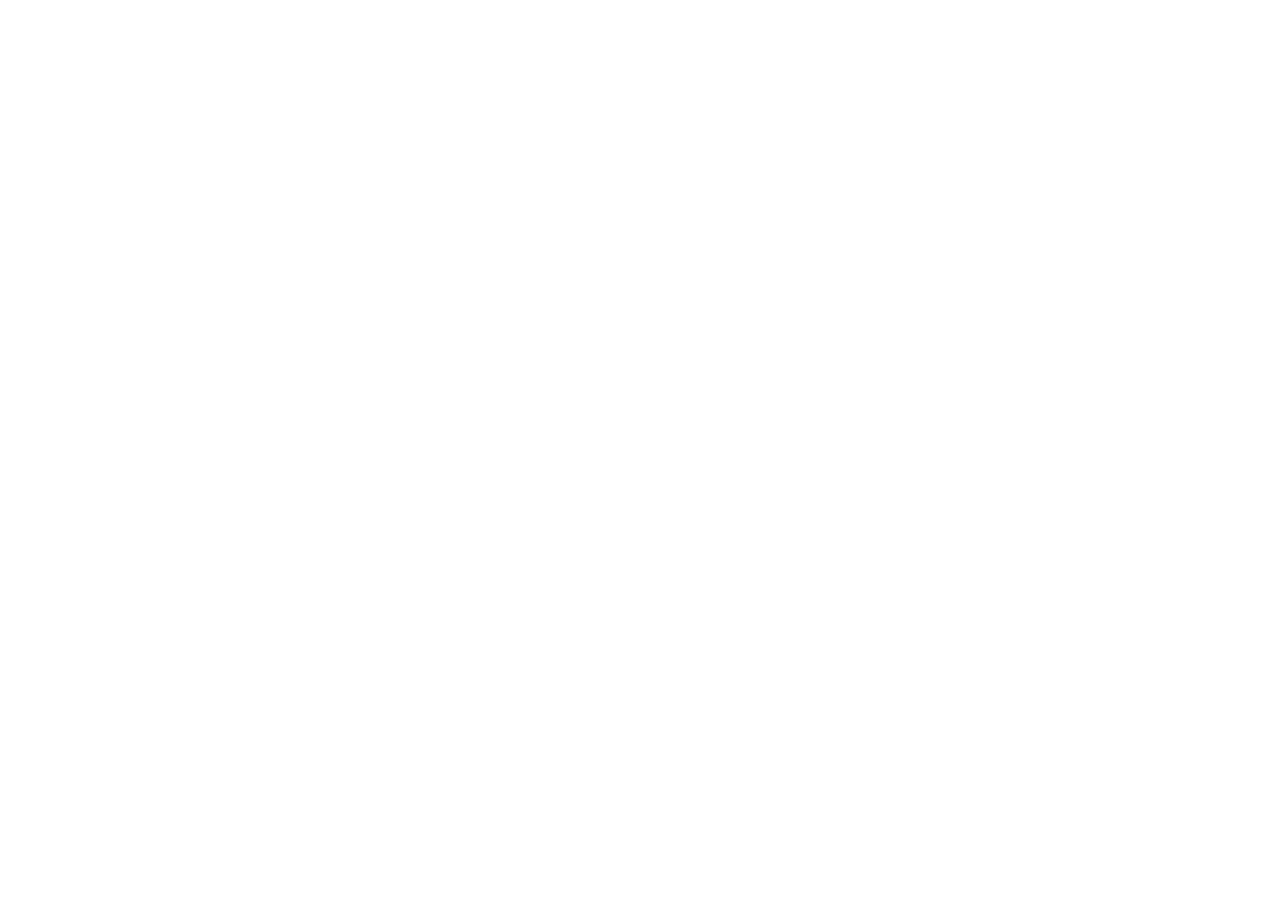
==== index.html @ 0f4587c6 "workflow and html (empty) pages have been added" ====
<!DOCTYPE html>
<html lang="en">
<head>
    <meta charset="UTF-8">
    <meta name="viewport" content="width=device-width, initial-scale=1.0">
    <title>Home</title>
</head>
<body>
    
</body>
</html>
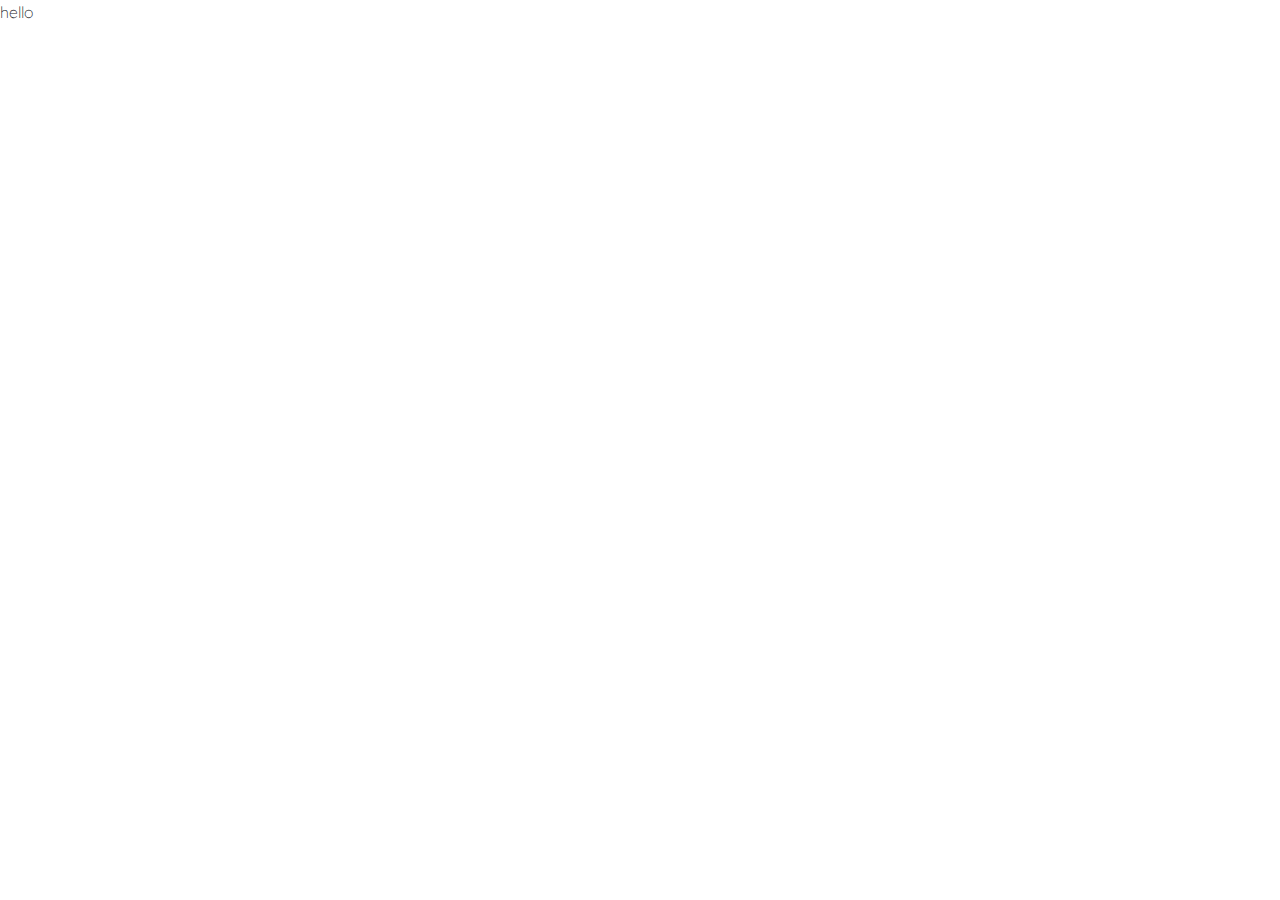
==== commit 1b70d24f: "fonts , stylesheets and js files for all pages are added (blank)" ====
--- a/index.html
+++ b/index.html
@@ -1,11 +1,25 @@
 <!DOCTYPE html>
 <html lang="en">
+
 <head>
     <meta charset="UTF-8">
     <meta name="viewport" content="width=device-width, initial-scale=1.0">
     <title>Home</title>
+    <!-- stylesheet libs-->
+    <link rel="stylesheet" href="bootstrap/css/bootstrap.min.css" />
+    <link rel="stylesheet" href="css/main.css" />
+    <link rel="stylesheet" href="css/index_style.css" />
 </head>
+
 <body>
-    
+
+<p>hello</p>
+
+    <!--js libs-->
+    <script src="js/jquery-3.5.1.min.js"></script>
+    <script src="bootstrap/js/bootstrap.min.js"></script>
+    <script src="js/main.js"></script>
+    <script src="js/index.js"></script>
 </body>
+
 </html>--- a/css/main.css
+++ b/css/main.css
@@ -0,0 +1,24 @@
+/* Color Theme Swatches in Hex
+***purple***
+#8836BF light
+#762EA6 medium
+#5B2A8C dark
+#A993BF brown
+#6A36D9 blue
+ */
+ @font-face {
+    font-family: 'quicksandfont';
+    src: url('../fonts/quicksandfont.eot'); /* IE9 Compat Modes */
+    src: url('../fonts/quicksandfont.eot?#iefix') format('embedded-opentype'), /* IE6-IE8 */
+         url('../fonts/quicksandfont.woff2') format('woff2'), /* Super Modern Browsers */
+         url('../fonts/quicksandfont.woff') format('woff'), /* Pretty Modern Browsers */
+         url('../fonts/quicksandfont.ttf')  format('truetype'), /* Safari, Android, iOS */
+         url('../fonts/quicksandfont.svg#svgFontName') format('svg'); /* Legacy iOS */
+  }
+  
+ p {
+     box-sizing: border-box;
+     margin: 0;
+     padding: 0;
+     font-family:'quicksandfont', Helvetica, sans-serif;
+ }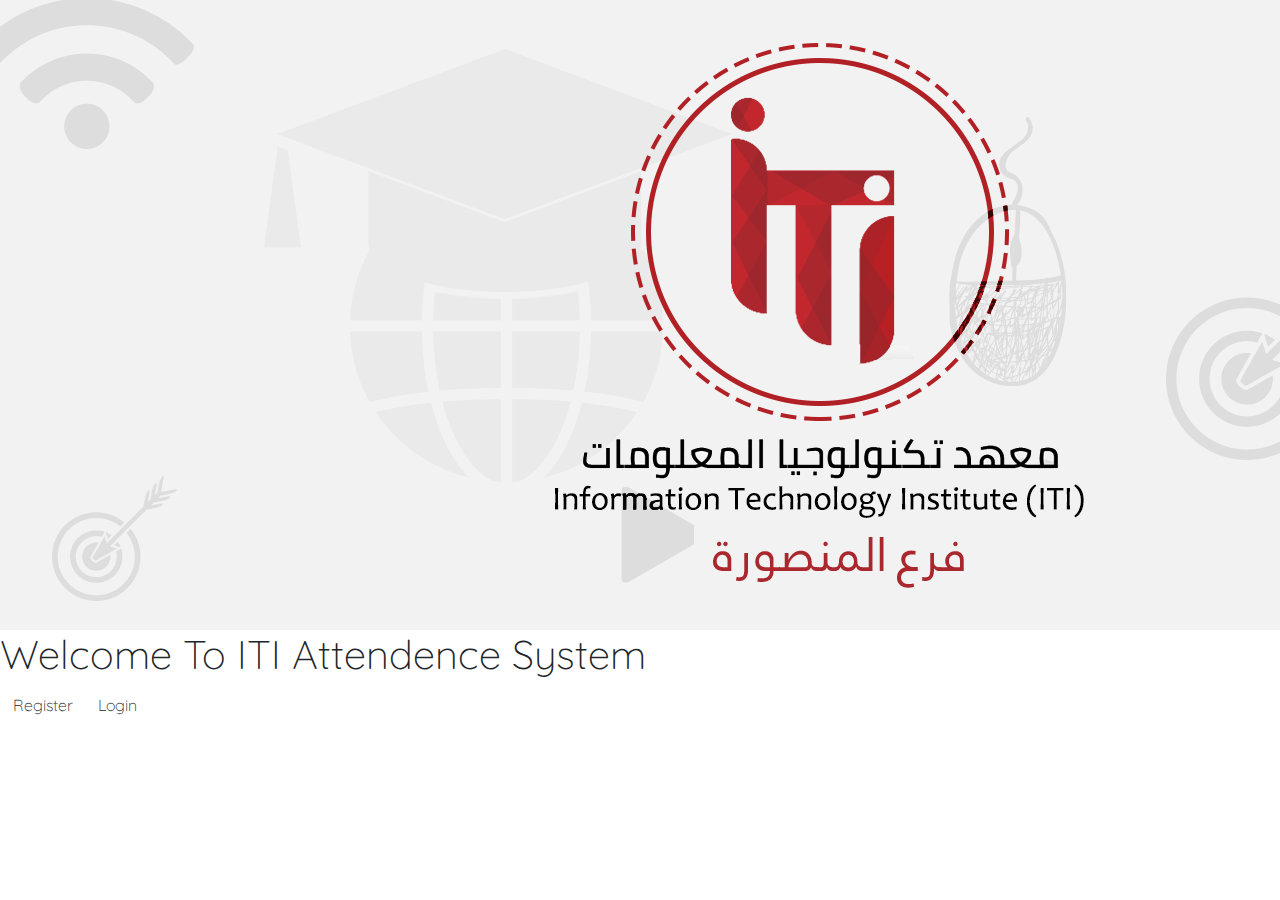
==== commit e1cdcfe5: "index html content added" ====
--- a/index.html
+++ b/index.html
@@ -12,9 +12,21 @@
 </head>
 
 <body>
-
-<p>hello</p>
-
+    <div class="wrapper">
+        <header>
+            <img src="img/banner.png">
+        </header>
+        <section>
+            <h1 class="welcomeMsg">Welcome To ITI Attendence System</h1>
+            <div class="btn-group" role="group" aria-label="Button group">
+              <button class="btn registerbtn">Register</button>
+              <button class="btn loginbtn">Login</button>
+            </div>
+        </section>
+        <footer>
+            
+        </footer>
+    </div>
     <!--js libs-->
     <script src="js/jquery-3.5.1.min.js"></script>
     <script src="bootstrap/js/bootstrap.min.js"></script>
--- a/css/main.css
+++ b/css/main.css
@@ -1,11 +1,21 @@
 /* Color Theme Swatches in Hex
-***purple***
-#8836BF light
-#762EA6 medium
-#5B2A8C dark
-#A993BF brown
-#6A36D9 blue
- */
+
+#F205CB
+pink
+
+#7C05F2
+light purple
+
+#6204BF
+medium purple
+
+#050259
+dark purple
+
+#F23827
+red
+
+*/
  @font-face {
     font-family: 'quicksandfont';
     src: url('../fonts/quicksandfont.eot'); /* IE9 Compat Modes */
@@ -16,7 +26,7 @@
          url('../fonts/quicksandfont.svg#svgFontName') format('svg'); /* Legacy iOS */
   }
   
- p {
+ * {
      box-sizing: border-box;
      margin: 0;
      padding: 0;
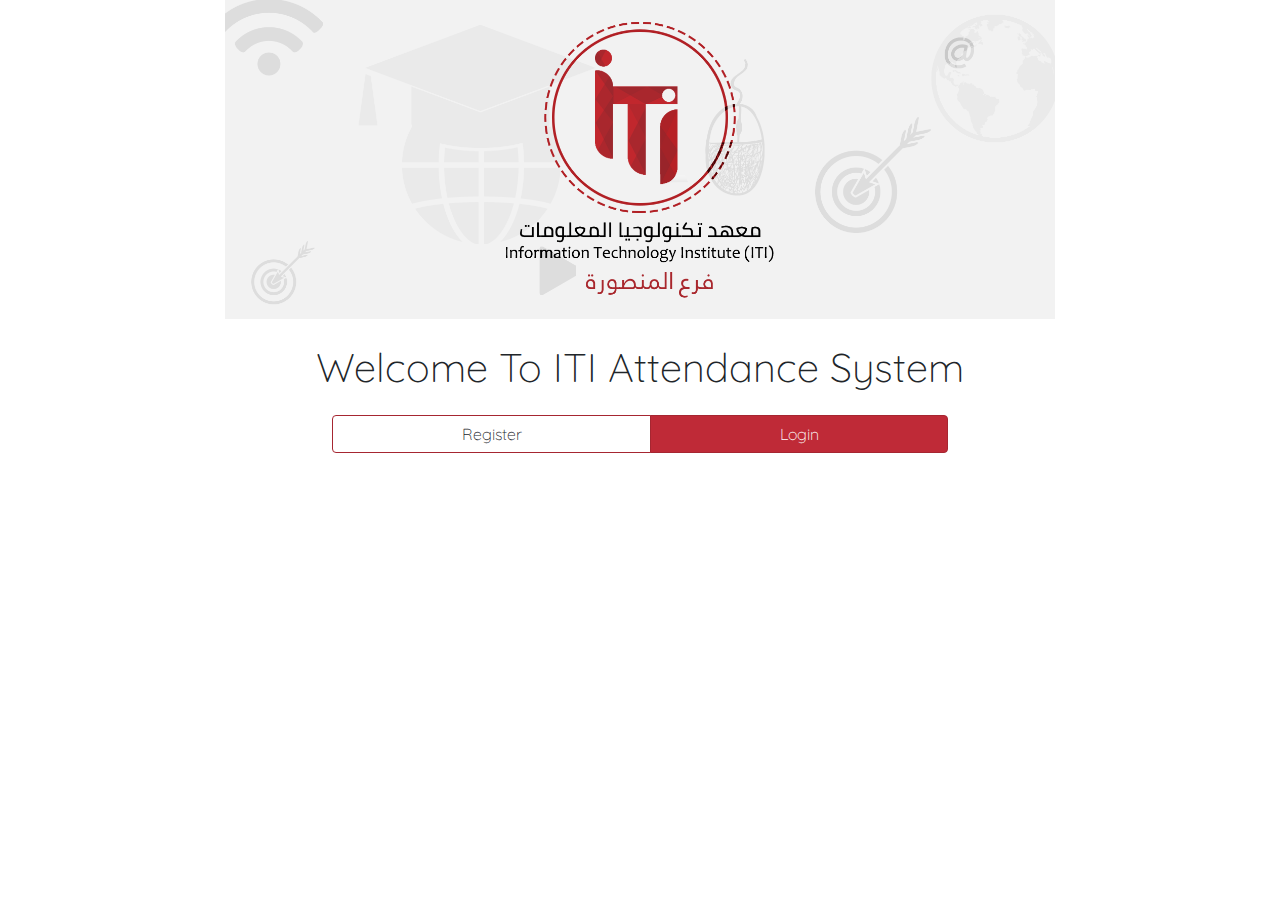
==== commit 6039fdf5: "index page done" ====
--- a/index.html
+++ b/index.html
@@ -12,19 +12,19 @@
 </head>
 
 <body>
-    <div class="wrapper">
-        <header>
-            <img src="img/banner.png">
+    <div class="container-fluid">
+        <header class="row">
+            <img class="col-12 col-sm-8 offset-sm-2" src="img/banner.png">
         </header>
-        <section>
-            <h1 class="welcomeMsg">Welcome To ITI Attendence System</h1>
-            <div class="btn-group" role="group" aria-label="Button group">
-              <button class="btn registerbtn">Register</button>
-              <button class="btn loginbtn">Login</button>
+        <section class="row">
+            <h1 class="text-center mb-4 mt-4 welcomeMsg">Welcome To ITI Attendance System</h1>
+            <div class="btn-group col-12 col-sm-6 offset-sm-3" role="group" aria-label="Button group">
+              <a href="/register_page.html" class="btn registerbtn">Register</a>
+              <a href="/login_page.html" class="btn filled loginbtn">Login</a>
             </div>
         </section>
         <footer>
-            
+
         </footer>
     </div>
     <!--js libs-->
--- a/css/main.css
+++ b/css/main.css
@@ -1,19 +1,14 @@
 /* Color Theme Swatches in Hex
 
-#F205CB
-pink
+#BF2A37
+light red
 
-#7C05F2
-light purple
+#A62631
+dark red
 
-#6204BF
-medium purple
+#BF7379
+grey red
 
-#050259
-dark purple
-
-#F23827
-red
 
 */
  @font-face {
@@ -27,8 +22,18 @@
   }
   
  * {
-     box-sizing: border-box;
-     margin: 0;
-     padding: 0;
      font-family:'quicksandfont', Helvetica, sans-serif;
+ }
+ .btn{
+    border: 1px solid #A62631;
+ }
+ .filled {
+    background-color:#BF2A37;
+    color: white;
+ }
+ .btn:focus{
+     box-shadow:0 0 0 .12rem #bf73797e;
+ }
+ .btn.filled:hover{
+     color: white;
  }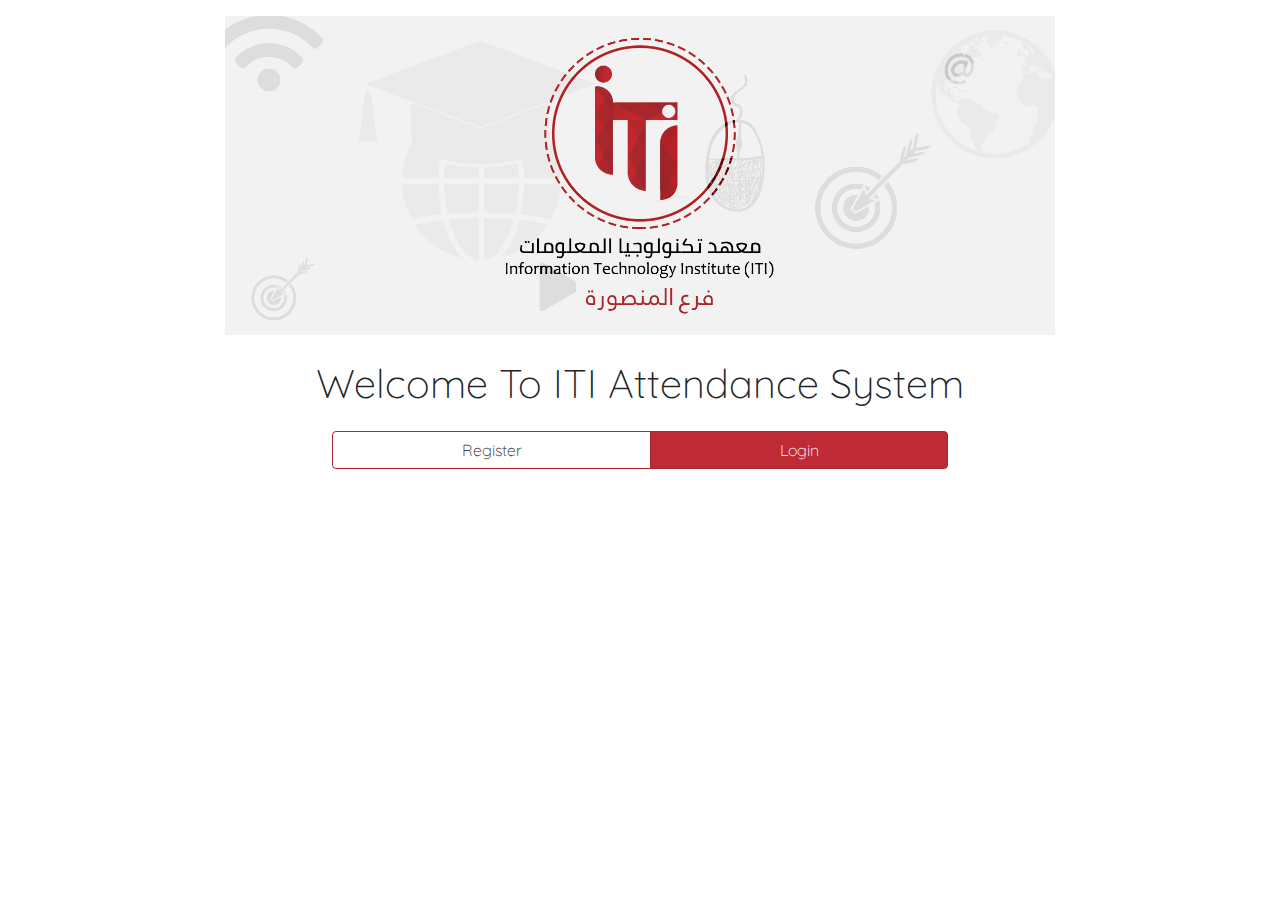
==== commit a0d3e938: "alert message as bootstrap modal done" ====
--- a/index.html
+++ b/index.html
@@ -29,6 +29,7 @@
     </div>
     <!--js libs-->
     <script src="js/jquery-3.5.1.min.js"></script>
+    <script src="js/popper.min.js"></script>
     <script src="bootstrap/js/bootstrap.min.js"></script>
     <script src="js/main.js"></script>
     <script src="js/index.js"></script>
--- a/css/main.css
+++ b/css/main.css
@@ -1,39 +1,122 @@
-/* Color Theme Swatches in Hex
+/* Color Theme Swatches in Hex */
+:root {
+    --lightred: #BF2A37;
+    --darkred: #A62631;
+    --greyred: #BF7379;
+    --smoke: rgb(216 216 216)
+}
 
-#BF2A37
-light red
+@font-face {
+    font-family: 'quicksandfont';
+    src: url('../fonts/quicksandfont.eot');
+    /* IE9 Compat Modes */
+    src: url('../fonts/quicksandfont.eot?#iefix') format('embedded-opentype'),
+        /* IE6-IE8 */
+        url('../fonts/quicksandfont.woff2') format('woff2'),
+        /* Super Modern Browsers */
+        url('../fonts/quicksandfont.woff') format('woff'),
+        /* Pretty Modern Browsers */
+        url('../fonts/quicksandfont.ttf') format('truetype'),
+        /* Safari, Android, iOS */
+        url('../fonts/quicksandfont.svg#svgFontName') format('svg');
+    /* Legacy iOS */
+}
 
-#A62631
-dark red
+* {
+    font-family: 'quicksandfont', Helvetica, sans-serif;
+    font-weight: bold;
+    box-sizing: border-box;
+}
 
-#BF7379
-grey red
+.btn {
+    border: 1px solid var(--darkred);
+}
 
+.filled {
+    background-color:var(--lightred);
+    color: white;
+}
 
-*/
- @font-face {
-    font-family: 'quicksandfont';
-    src: url('../fonts/quicksandfont.eot'); /* IE9 Compat Modes */
-    src: url('../fonts/quicksandfont.eot?#iefix') format('embedded-opentype'), /* IE6-IE8 */
-         url('../fonts/quicksandfont.woff2') format('woff2'), /* Super Modern Browsers */
-         url('../fonts/quicksandfont.woff') format('woff'), /* Pretty Modern Browsers */
-         url('../fonts/quicksandfont.ttf')  format('truetype'), /* Safari, Android, iOS */
-         url('../fonts/quicksandfont.svg#svgFontName') format('svg'); /* Legacy iOS */
-  }
-  
- * {
-     font-family:'quicksandfont', Helvetica, sans-serif;
- }
- .btn{
-    border: 1px solid #A62631;
- }
- .filled {
-    background-color:#BF2A37;
+.form-control {
+    border: 1px solid #b1888b98;
+}
+
+.btn:focus,
+.form-control:focus {
+    box-shadow: 0 0 0 .12rem var(--greyred);
+}
+
+.btn.filled:hover {
     color: white;
- }
- .btn:focus{
-     box-shadow:0 0 0 .12rem #bf73797e;
- }
- .btn.filled:hover{
-     color: white;
- }+}
+
+.form-group {
+    margin-bottom: .8rem;
+}
+
+.container-fluid {
+    padding-top: 1rem;
+}
+
+.nav-tabs .nav-link {
+    color: black;
+}
+
+.nav-tabs .nav-link.active {
+    border-top-left-radius: 5px;
+    border-top-right-radius: 5px;
+    background-color:var(--lightred);
+    color: white;
+}
+
+.logout {
+    width: 5rem;
+    height: 2.5rem;
+    color: var(--darkred);
+    text-decoration: underline;
+    font-weight: bold;
+}
+
+.nav.nav-tabs {
+    border-bottom: 2px solid var(--darkred);
+}
+
+.tab-content {
+    background-color: whitesmoke;
+}
+
+a {
+    text-decoration: none;
+    color: inherit;
+    display: block;
+}
+
+a:hover {
+    color:var(--lightred);
+}
+
+.optionsBtn,
+.optionsBtn:focus {
+    outline: none;
+    border: none;
+    font-size: 1.3rem;
+    color: var(--darkred);
+}
+
+.optionlist {
+    border-bottom: 1px solid var(--smoke);
+    height: 2.5rem;
+    padding: .5rem;
+}
+
+.optionlist:last-child {
+    border: none
+}
+
+.optionlist:hover {
+    background-color: var(--smoke);
+    color: var(--darkred);
+}
+.dropdown-menu {
+    box-shadow:  0px 0px 5px 2px var(--smoke);
+}